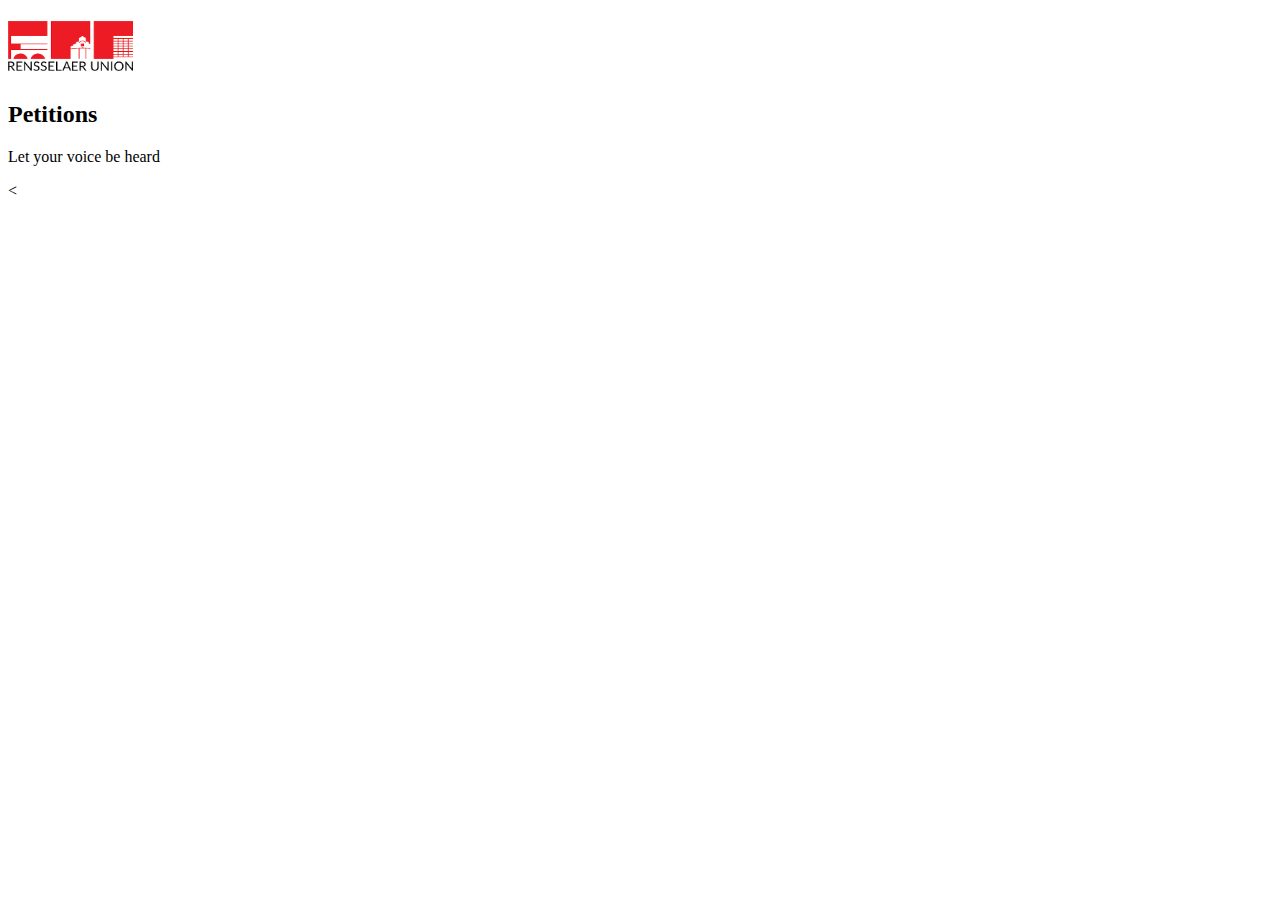
==== index.html @ 4c127a8a "Update index.html" ====
<!DOCTYPE html>
<html>
<body>
<header>
        <link rel="stylesheet" href="index.css">

    <h1 id = "Site_and_logo">
        <img src = " [data-uri]" alt ="" class = "Logo" >
        
        <h2 class = "Petetion_word"> Petitions </h2>
    
    </h1>

    
    
    
    </header>
<body>
    <p>Let your voice be heard </p>

    
    </body>

    
<
</body>
</html>
---- index.css ----
h1{
    text-align: left;
/*    color: aqua;*/
}
.Logo{
    height : 50px;
    width: 125px;
}
.Petetion_word{
    font-size: 15;
}
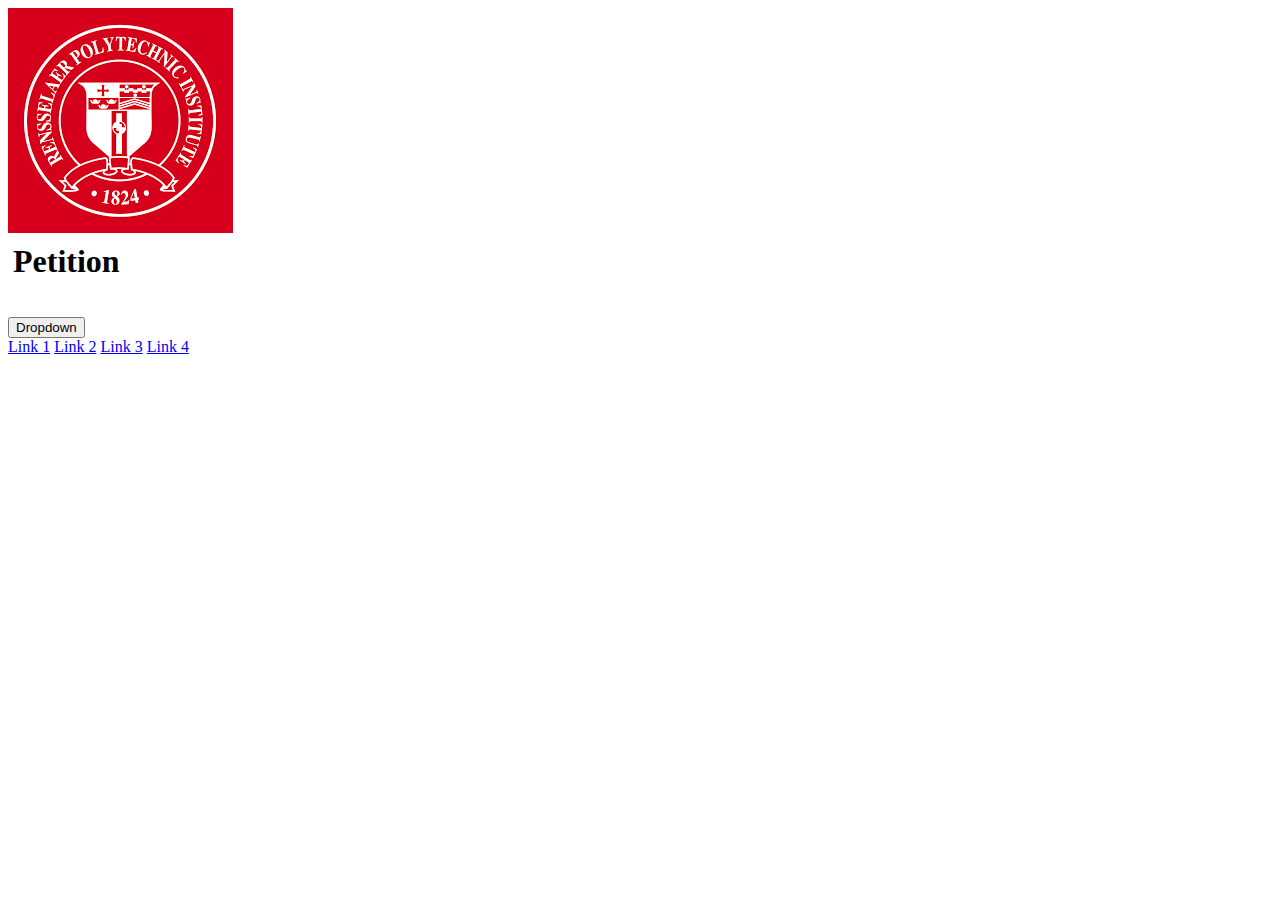
==== commit 0543c50e: "Update index.html" ====
--- a/index.html
+++ b/index.html
@@ -1,27 +1,56 @@
 <!DOCTYPE html>
 <html>
-<body>
-<header>
-        <link rel="stylesheet" href="index.css">
+    <link rel="stylesheet" href="index.css">
+    <script src="index.js"></script>
+    <title> RPI Petitions </title>
+    
+    <div class = "head">
+        
+        
+        
+            <img src = " [data-uri]" alt ="" class = "Logo" >
+        
+        
+        <h1 id = "Name" style = "position:relative; left:5px; bottom: 15px;"> 
+            
+            Petition 
+            
+        </h1>
+        
+        <div class="dropdown" style =" position:relative">
+            <button class="dropbtn">Dropdown</button>
+                
+                
+          <div class="dropdown-content" >
+              <a href="#">Link 1</a>
+              <a href="#">Link 2</a>
+              <a href="#">Link 3</a>
+              <a href="#">Link 4</a>
 
-    <h1 id = "Site_and_logo">
-        <img src = " [data-uri]" alt ="" class = "Logo" >
+              
+          </div>
+        </div>
         
-        <h2 class = "Petetion_word"> Petitions </h2>
+            
+
+    </div> 
+
     
-    </h1>
 
+    
+<footer>
+    
+    <div class = "foot">
     
     
     
-    </header>
-<body>
-    <p>Let your voice be heard </p>
+    </div>
+    
+    </footer>
+
 
     
-    </body>
 
-    
-<
-</body>
 </html>
+
+        
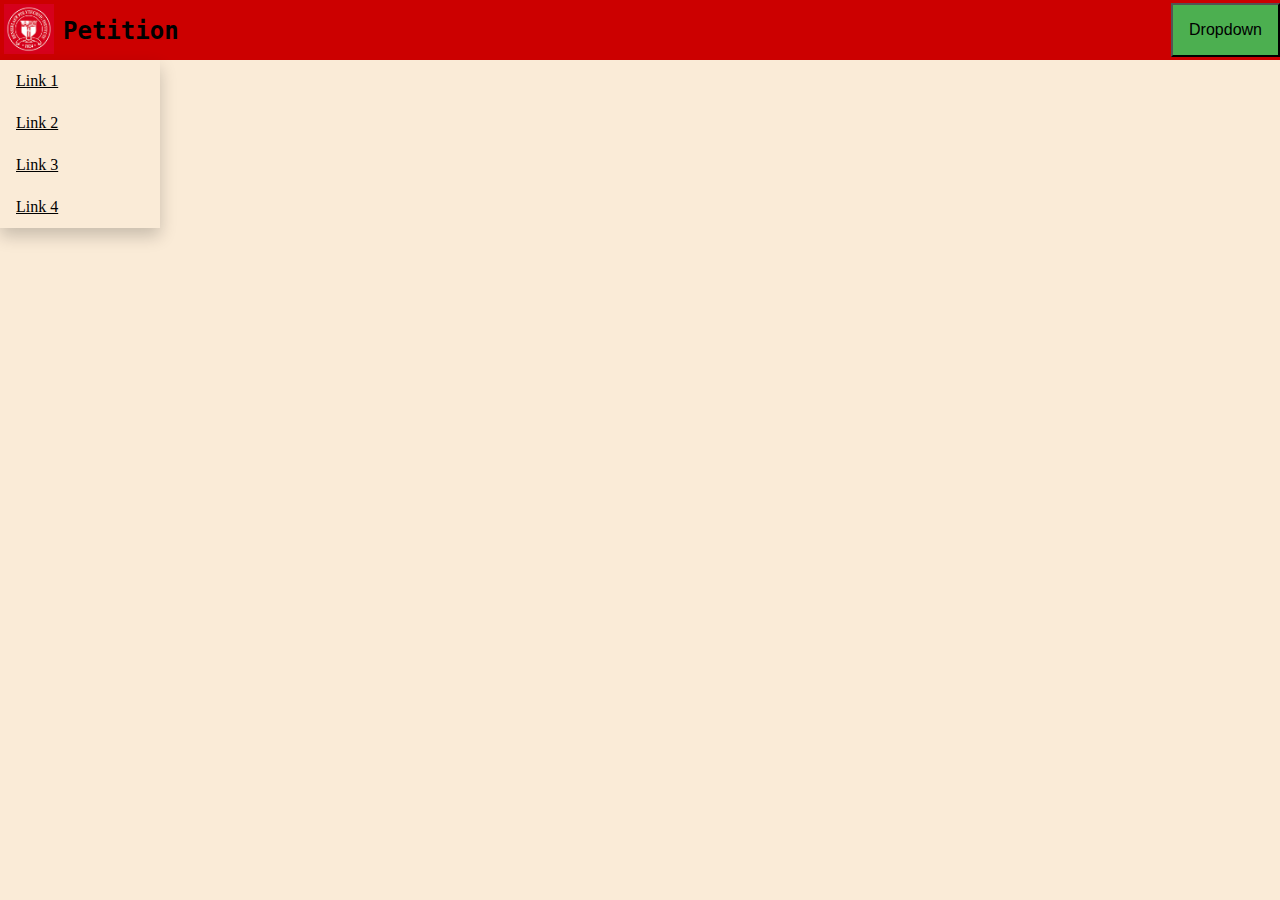
==== commit 1f3fabc0: "Update index.html" ====
--- a/index.html
+++ b/index.html
@@ -1,5 +1,6 @@
 <!DOCTYPE html>
 <html>
+    
     <link rel="stylesheet" href="index.css">
     <script src="index.js"></script>
     <title> RPI Petitions </title>
@@ -7,21 +8,19 @@
     <div class = "head">
         
         
-        
             <img src = " [data-uri]" alt ="" class = "Logo" >
         
         
-        <h1 id = "Name" style = "position:relative; left:5px; bottom: 15px;"> 
-            
-            Petition 
-            
+        <h1 id = "Name" style = "position:relative; left:5px; bottom: 15px;">    
+            Petition           
         </h1>
         
         <div class="dropdown" style =" position:relative">
+            
             <button class="dropbtn">Dropdown</button>
                 
-                
           <div class="dropdown-content" >
+              
               <a href="#">Link 1</a>
               <a href="#">Link 2</a>
               <a href="#">Link 3</a>
@@ -29,28 +28,24 @@
 
               
           </div>
+            
         </div>
         
             
 
     </div> 
-
-    
-
+<body class = "page_body">
+    Content
+    </body>
     
 <footer>
     
     <div class = "foot">
     
-    
+    <p> Ending Information</p>
     
     </div>
     
     </footer>
 
-
-    
-
-</html>
-
-        
+</html> 
--- a/index.css
+++ b/index.css
@@ -0,0 +1,96 @@
+
+h1{
+    display: inline-block;
+    font-size: 24px;
+    color: black;
+    background-color: rgb(204, 0, 0);
+    font-family: monospace;
+
+    
+}
+.Logo{
+
+    height : 50px;
+    width: 50px;
+    padding-top: 4px;
+    padding-left: 4px;
+    background-color: rgb(204, 0, 0);
+
+}
+
+
+.Name{
+    text-align: left;
+    font-size : 20px;
+    color: red;
+    font-style: oblique;
+    
+}
+.head{
+    
+    background-color: rgb(204, 0, 0);
+    width: 100%;
+    margin:0; 
+    position: relative;
+}
+
+*{
+    margin:0;
+    background-color: antiquewhite;
+}
+
+.dropbtn {
+    
+/*  width: 100%;*/
+  background-color: #4CAF50;
+  color: black;
+  padding: 16px;
+  font-size: 16px;
+  cursor: pointer;
+  float: right;  
+    position: relative;
+    margin-top:3px;
+    
+
+}
+
+.dropdown {
+  position: relative;
+  display: inline;
+/padding:20px;/
+/*  margin-top:5%;*/
+ 
+}
+
+.dropdown-content {
+/*  display: none;*/
+  position: absolute;
+  background-color: #f9f9f9;
+  min-width: 160px;
+  box-shadow: 0px 8px 16px 0px rgba(0,0,0,0.2);
+  z-index: 1;
+    
+/*  float:right;*/
+}
+
+.dropdown-content a {
+  color: black;
+  padding: 12px 16px;
+  text-decoration:underline;
+  display: block;
+/*    position:relative;*/
+
+}
+
+.dropdown-content a:hover {
+    background-color: #f1f1f1
+}
+
+.dropdown:hover .dropdown-content {
+  display: block;
+/*    position: absolute;*/
+}
+
+.dropdown:hover .dropbtn {
+  background-color: #3e8e41;
+}
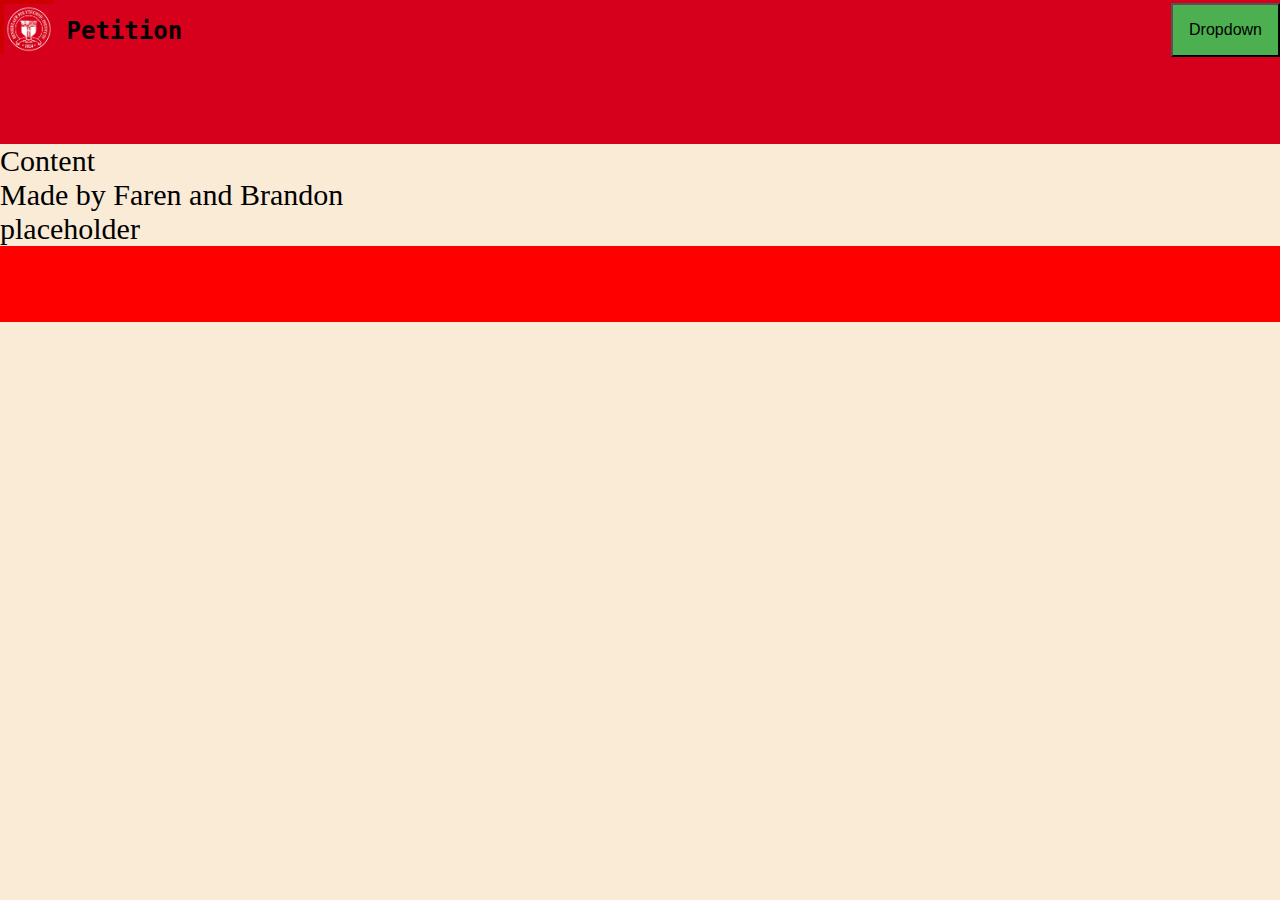
==== commit 95042c7f: "Update index.html" ====
--- a/index.html
+++ b/index.html
@@ -1,4 +1,3 @@
-<!DOCTYPE html>
 <html>
     
     <link rel="stylesheet" href="index.css">
@@ -38,14 +37,19 @@
     Content
     </body>
     
+
+    
 <footer>
     
     <div class = "foot">
     
-    <p> Ending Information</p>
-    
+    <p id= "text"> Made by Faren and Brandon</p>
+    <p class= "tags" > placeholder</p>
     </div>
     
     </footer>
 
-</html> 
+
+    
+
+</html>
--- a/index.css
+++ b/index.css
@@ -1,12 +1,24 @@
-
+.foot{
+    width:100%;
+    background-color: red;
+    height: 20%;
+    font-size: 30px;
+    clear:both;
+    
+}
 h1{
     display: inline-block;
     font-size: 24px;
     color: black;
-    background-color: rgb(204, 0, 0);
+    background-color: #d6001c;
     font-family: monospace;
+    
+}
+.page_body{
+    width: 100%;
+    height: 80%;
+    font-size: 30px;
 
-    
 }
 .Logo{
 
@@ -15,29 +27,52 @@
     padding-top: 4px;
     padding-left: 4px;
     background-color: rgb(204, 0, 0);
-
+ 
 }
-
-
+ 
+ 
 .Name{
     text-align: left;
     font-size : 20px;
     color: red;
     font-style: oblique;
+    background-color: #d6001c;
     
 }
 .head{
     
-    background-color: rgb(204, 0, 0);
+    background-color:#d6001c;
     width: 100%;
     margin:0; 
     position: relative;
+    height: 20%;
 }
-
+ 
 *{
     margin:0;
     background-color: antiquewhite;
 }
+
+/*
+.nav div{
+    height: 4px;
+    background-color:black;
+    margin: 5px 0;
+    border-radius: 25px;
+    color:white;
+
+
+}
+.nav{
+    width: 35px;
+    display:inline-block;
+    float:right;    
+    margin: 15px;
+    background-color: rgb(204, 0, 0);
+    margin: 0 0 0 85%;
+    
+}
+*/
 
 .dropbtn {
     
@@ -48,27 +83,28 @@
   font-size: 16px;
   cursor: pointer;
   float: right;  
-    position: relative;
-    margin-top:3px;
+  position: relative;
+  margin-top:3px;
     
 
 }
 
 .dropdown {
+    
   position: relative;
   display: inline;
-/padding:20px;/
-/*  margin-top:5%;*/
- 
+    
 }
 
 .dropdown-content {
-/*  display: none;*/
+  display: none;
+  width: 100%;
   position: absolute;
   background-color: #f9f9f9;
   min-width: 160px;
   box-shadow: 0px 8px 16px 0px rgba(0,0,0,0.2);
   z-index: 1;
+    
     
 /*  float:right;*/
 }
@@ -78,7 +114,8 @@
   padding: 12px 16px;
   text-decoration:underline;
   display: block;
-/*    position:relative;*/
+    
+    /*    position:relative;*/
 
 }
 
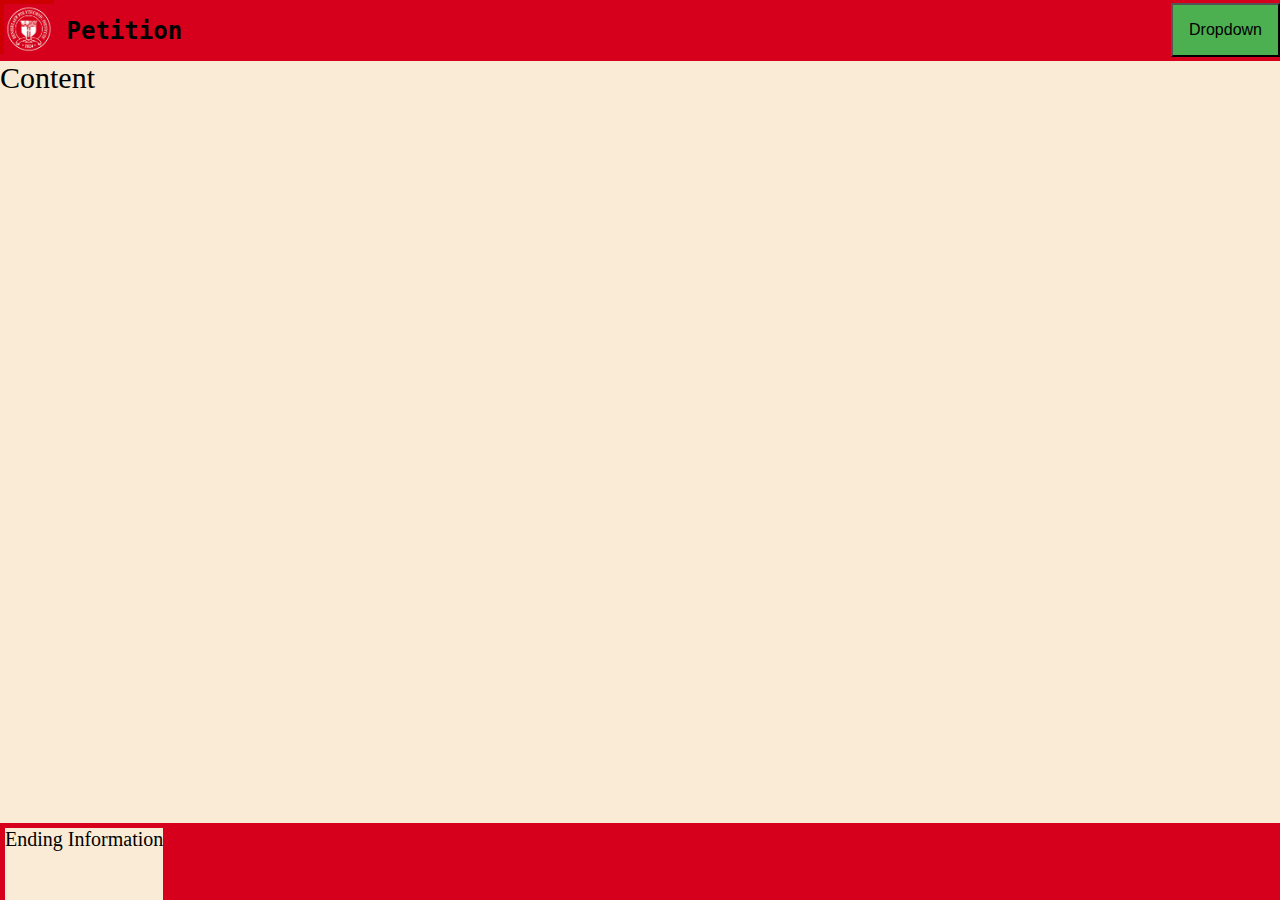
==== commit 4c571f81: "Update index.html" ====
--- a/index.html
+++ b/index.html
@@ -1,3 +1,4 @@
+<!DOCTYPE html>
 <html>
     
     <link rel="stylesheet" href="index.css">
@@ -37,19 +38,14 @@
     Content
     </body>
     
-
-    
 <footer>
     
     <div class = "foot">
     
-    <p id= "text"> Made by Faren and Brandon</p>
-    <p class= "tags" > placeholder</p>
+    <p> Ending Information</p>
+    
     </div>
     
     </footer>
 
-
-    
-
-</html>
+</html>  
--- a/index.css
+++ b/index.css
@@ -1,9 +1,23 @@
 .foot{
+/*
     width:100%;
     background-color: red;
     height: 20%;
     font-size: 30px;
     clear:both;
+    
+*/
+    position: fixed;
+    padding: 5px 5px 0px 5px;
+    margin: 0px;
+    bottom: 0;
+    width: 100%;
+    /* Height of the footer*/
+    height: 8%;
+/*    color:red;*/
+    background: #d6001c;
+    font-size: 20px;   
+    display: inline-flex;
     
 }
 h1{
@@ -120,7 +134,7 @@
 }
 
 .dropdown-content a:hover {
-    background-color: #f1f1f1
+    background-color: #f1f1f1;
 }
 
 .dropdown:hover .dropdown-content {
@@ -131,3 +145,7 @@
 .dropdown:hover .dropbtn {
   background-color: #3e8e41;
 }
+.tags{
+    padding-left: 67.5%;
+}
+
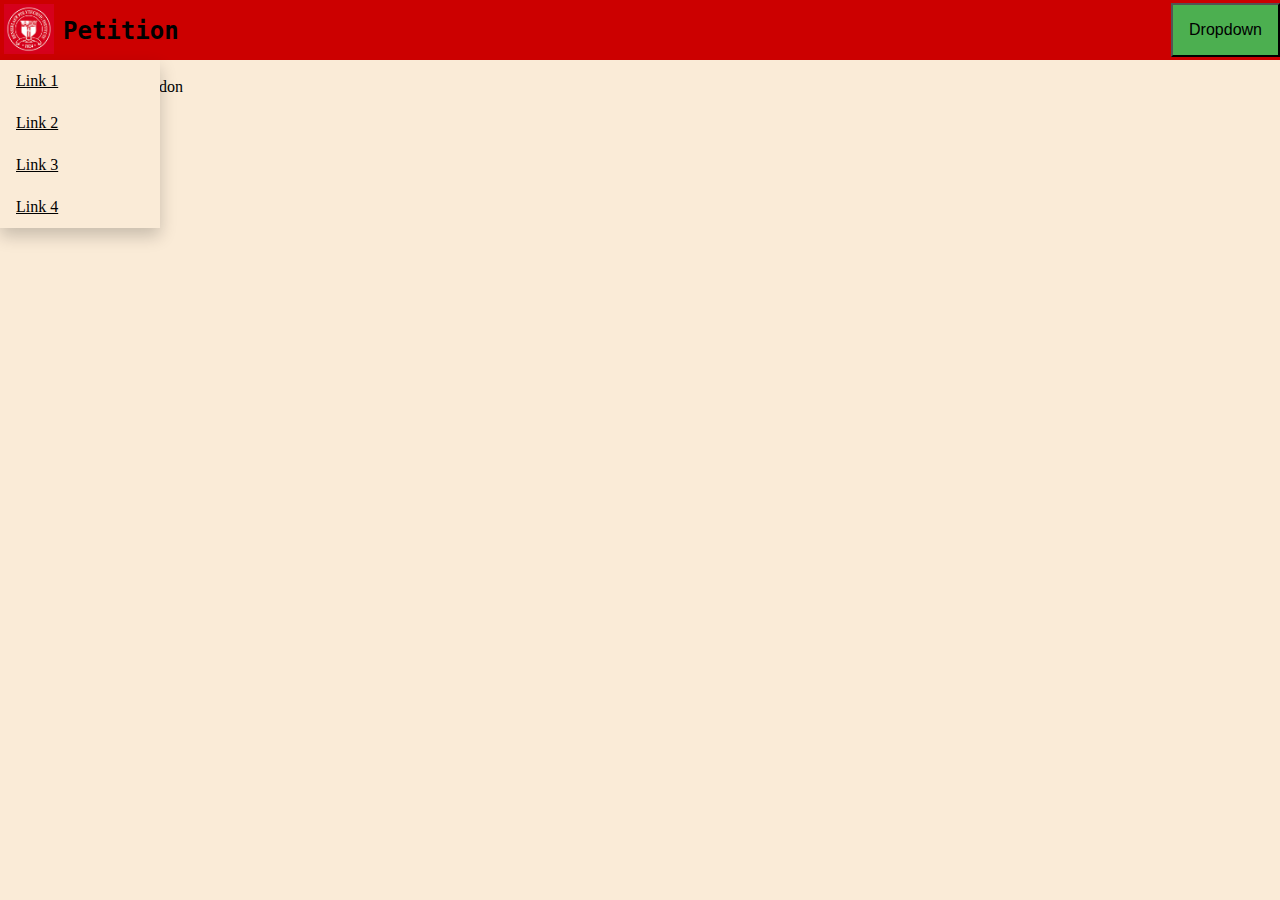
==== commit bcc30997: "Update index.html" ====
--- a/index.html
+++ b/index.html
@@ -34,18 +34,28 @@
             
 
     </div> 
-<body class = "page_body">
+   
+    <div class = "page_body">
+        
+<body id = "Texts">
+    
     Content
+    
     </body>
+    
+</div>
     
 <footer>
     
     <div class = "foot">
     
-    <p> Ending Information</p>
-    
+    <p id= "text"> Made by Faren and Brandon</p>
+    <p class= "tags" > placeholder</p>
     </div>
     
     </footer>
 
-</html>  
+
+    
+
+</html>
--- a/index.css
+++ b/index.css
@@ -1,38 +1,12 @@
-.foot{
-/*
-    width:100%;
-    background-color: red;
-    height: 20%;
-    font-size: 30px;
-    clear:both;
-    
-*/
-    position: fixed;
-    padding: 5px 5px 0px 5px;
-    margin: 0px;
-    bottom: 0;
-    width: 100%;
-    /* Height of the footer*/
-    height: 8%;
-/*    color:red;*/
-    background: #d6001c;
-    font-size: 20px;   
-    display: inline-flex;
-    
-}
+
 h1{
     display: inline-block;
     font-size: 24px;
     color: black;
-    background-color: #d6001c;
+    background-color: rgb(204, 0, 0);
     font-family: monospace;
+
     
-}
-.page_body{
-    width: 100%;
-    height: 80%;
-    font-size: 30px;
-
 }
 .Logo{
 
@@ -41,52 +15,29 @@
     padding-top: 4px;
     padding-left: 4px;
     background-color: rgb(204, 0, 0);
- 
+
 }
- 
- 
+
+
 .Name{
     text-align: left;
     font-size : 20px;
     color: red;
     font-style: oblique;
-    background-color: #d6001c;
     
 }
 .head{
     
-    background-color:#d6001c;
+    background-color: rgb(204, 0, 0);
     width: 100%;
     margin:0; 
     position: relative;
-    height: 20%;
 }
- 
+
 *{
     margin:0;
     background-color: antiquewhite;
 }
-
-/*
-.nav div{
-    height: 4px;
-    background-color:black;
-    margin: 5px 0;
-    border-radius: 25px;
-    color:white;
-
-
-}
-.nav{
-    width: 35px;
-    display:inline-block;
-    float:right;    
-    margin: 15px;
-    background-color: rgb(204, 0, 0);
-    margin: 0 0 0 85%;
-    
-}
-*/
 
 .dropbtn {
     
@@ -97,28 +48,27 @@
   font-size: 16px;
   cursor: pointer;
   float: right;  
-  position: relative;
-  margin-top:3px;
+    position: relative;
+    margin-top:3px;
     
 
 }
 
 .dropdown {
-    
   position: relative;
   display: inline;
-    
+/padding:20px;/
+/*  margin-top:5%;*/
+ 
 }
 
 .dropdown-content {
-  display: none;
-  width: 100%;
+/*  display: none;*/
   position: absolute;
   background-color: #f9f9f9;
   min-width: 160px;
   box-shadow: 0px 8px 16px 0px rgba(0,0,0,0.2);
   z-index: 1;
-    
     
 /*  float:right;*/
 }
@@ -128,13 +78,12 @@
   padding: 12px 16px;
   text-decoration:underline;
   display: block;
-    
-    /*    position:relative;*/
+/*    position:relative;*/
 
 }
 
 .dropdown-content a:hover {
-    background-color: #f1f1f1;
+    background-color: #f1f1f1
 }
 
 .dropdown:hover .dropdown-content {
@@ -144,8 +93,4 @@
 
 .dropdown:hover .dropbtn {
   background-color: #3e8e41;
-}
-.tags{
-    padding-left: 67.5%;
-}
-
+} 
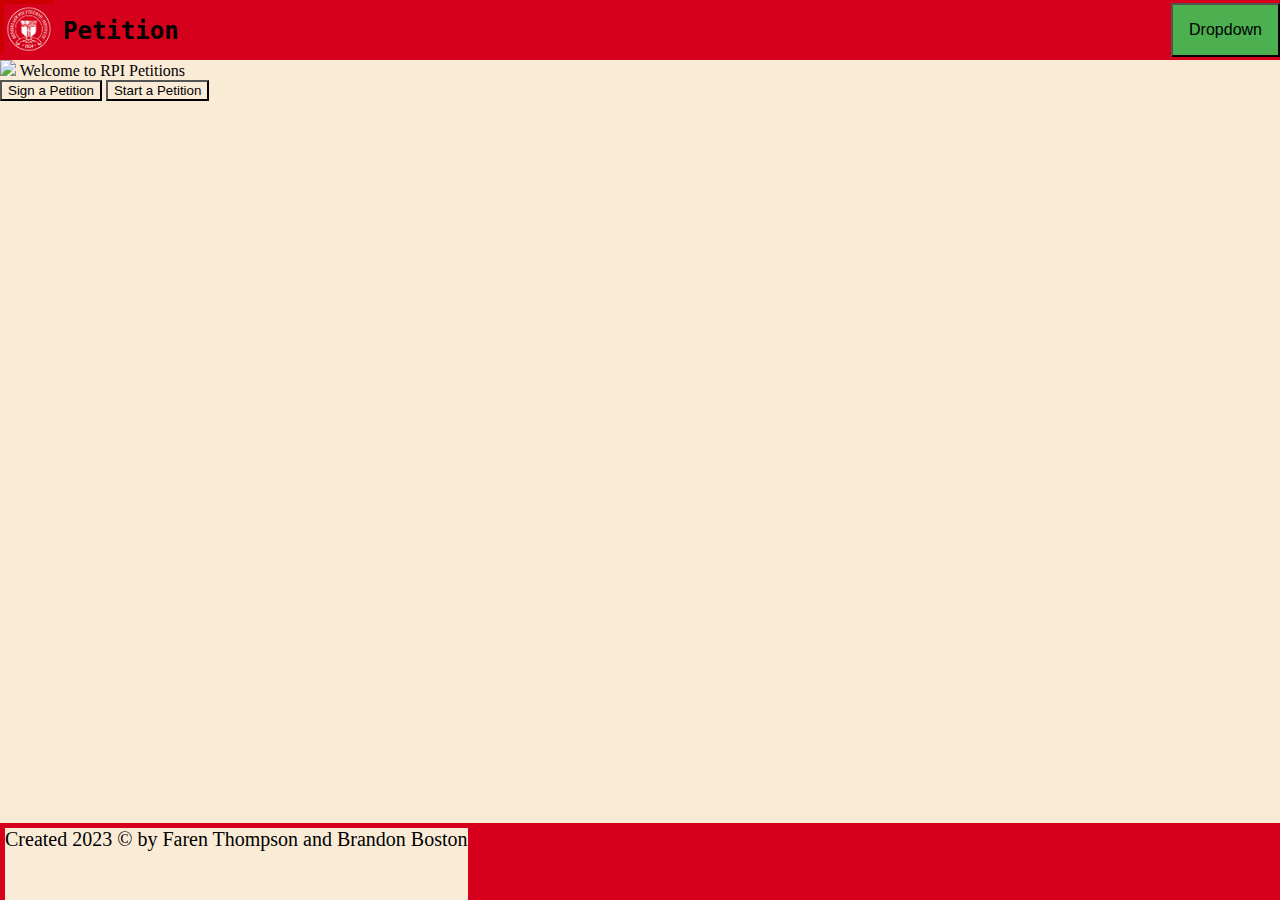
==== commit e17abb74: "Update index.html" ====
--- a/index.html
+++ b/index.html
@@ -5,6 +5,8 @@
     <script src="index.js"></script>
     <title> RPI Petitions </title>
     
+    
+    <header>
     <div class = "head">
         
         
@@ -34,23 +36,33 @@
             
 
     </div> 
-   
-    <div class = "page_body">
+    
+    </header>
+    
+<div > 
+    <body>
+    <img id = "union_pic" src =" https://upload.wikimedia.org/wikipedia/commons/e/eb/RPIStudentUnion.jpg" >
+    
         
-<body id = "Texts">
+    <h7> Welcome to RPI Petitions </h7>
+        
+    <div id = "buttons">
+        
+        <button id= "sign_petition" >Sign a Petition</button>
+        
+        <button id= "start_petition" > Start a Petition</button>
+        
+        </div>
     
-    Content
-    
+
     </body>
-    
-</div>
-    
+
+ </div>  
 <footer>
     
     <div class = "foot">
     
-    <p id= "text"> Made by Faren and Brandon</p>
-    <p class= "tags" > placeholder</p>
+    <h8> Created 2023 &copy; by Faren Thompson and Brandon Boston </h8>
     </div>
     
     </footer>
--- a/index.css
+++ b/index.css
@@ -1,12 +1,31 @@
+.foot{
 
+    position: fixed;
+    padding: 5px 5px 0px 5px;
+    margin: 0px;
+    bottom: 0;
+    width: 100%;
+    /* Height of the footer*/
+    height: 8%;
+/*    color:red;*/
+    background: #d6001c;
+    font-size: 20px;   
+    display: inline-flex;
+    
+}
 h1{
     display: inline-block;
     font-size: 24px;
     color: black;
-    background-color: rgb(204, 0, 0);
+    background-color: #d6001c;
     font-family: monospace;
+    
+}
+.page_body{
+    width: 100%;
+    height: 80%;
+    font-size: 30px;
 
-    
 }
 .Logo{
 
@@ -15,29 +34,33 @@
     padding-top: 4px;
     padding-left: 4px;
     background-color: rgb(204, 0, 0);
-
+ 
 }
-
-
+ 
+ 
 .Name{
     text-align: left;
     font-size : 20px;
     color: red;
     font-style: oblique;
+    background-color: #d6001c;
     
 }
 .head{
     
-    background-color: rgb(204, 0, 0);
+    background-color:#d6001c;
     width: 100%;
     margin:0; 
     position: relative;
+    height: 20%;
 }
-
+ 
 *{
     margin:0;
     background-color: antiquewhite;
 }
+
+
 
 .dropbtn {
     
@@ -48,27 +71,28 @@
   font-size: 16px;
   cursor: pointer;
   float: right;  
-    position: relative;
-    margin-top:3px;
+  position: relative;
+  margin-top:3px;
     
 
 }
 
 .dropdown {
+    
   position: relative;
   display: inline;
-/padding:20px;/
-/*  margin-top:5%;*/
- 
+    
 }
 
 .dropdown-content {
-/*  display: none;*/
+  display: none;
+  width: 100%;
   position: absolute;
   background-color: #f9f9f9;
   min-width: 160px;
   box-shadow: 0px 8px 16px 0px rgba(0,0,0,0.2);
   z-index: 1;
+    
     
 /*  float:right;*/
 }
@@ -78,12 +102,13 @@
   padding: 12px 16px;
   text-decoration:underline;
   display: block;
-/*    position:relative;*/
+    
+    /*    position:relative;*/
 
 }
 
 .dropdown-content a:hover {
-    background-color: #f1f1f1
+    background-color: #f1f1f1;
 }
 
 .dropdown:hover .dropdown-content {
@@ -93,4 +118,14 @@
 
 .dropdown:hover .dropbtn {
   background-color: #3e8e41;
-} 
+}
+.tags{
+    padding-left: 67.5%;
+}
+
+.page_body{
+/*    text-align: center;*/
+    position: fixed;
+    margin:20px;
+    
+}
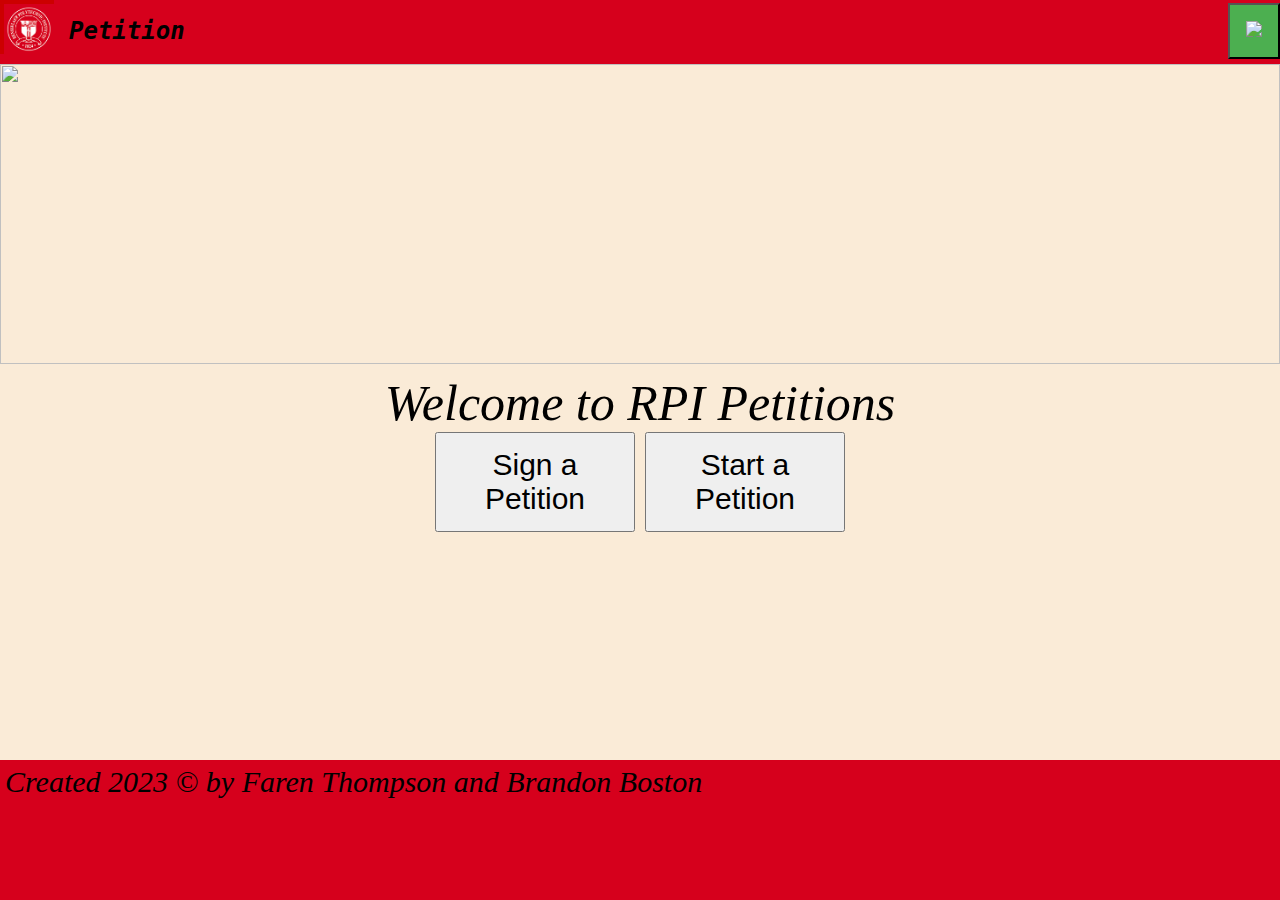
==== commit e902f292: "Update index.html" ====
--- a/index.html
+++ b/index.html
@@ -10,23 +10,23 @@
     <div class = "head">
         
         
-            <img src = " [data-uri]" alt ="" class = "Logo" >
+            <img alt ="" class = "Logo" src = " [data-uri]" >
         
         
         <h1 id = "Name" style = "position:relative; left:5px; bottom: 15px;">    
             Petition           
         </h1>
         
-        <div class="dropdown" style =" position:relative">
+        <div class="dropdown" >
             
-            <button class="dropbtn">Dropdown</button>
+            <button class="dropbtn"> <img id = "image" src = " https://cdn-icons-png.flaticon.com/512/56/56763.png ">  </button>
                 
           <div class="dropdown-content" >
               
-              <a href="#">Link 1</a>
-              <a href="#">Link 2</a>
-              <a href="#">Link 3</a>
-              <a href="#">Link 4</a>
+              <a href="#">Home</a>
+              <a href="#">Create Petition</a>
+              <a href="#">Sign a Petition</a>
+              <a href="#">Login/Sign up</a>
 
               
           </div>
@@ -58,12 +58,16 @@
     </body>
 
  </div>  
-<footer>
+ <footer>
     
     <div class = "foot">
     
-    <h8> Created 2023 &copy; by Faren Thompson and Brandon Boston </h8>
+    <h8> Created 2023 &copy; by Faren Thompson and Brandon Boston 
+    </h8>
+    
+        
     </div>
+     
     
     </footer>
 
--- a/index.css
+++ b/index.css
@@ -1,18 +1,4 @@
-.foot{
 
-    position: fixed;
-    padding: 5px 5px 0px 5px;
-    margin: 0px;
-    bottom: 0;
-    width: 100%;
-    /* Height of the footer*/
-    height: 8%;
-/*    color:red;*/
-    background: #d6001c;
-    font-size: 20px;   
-    display: inline-flex;
-    
-}
 h1{
     display: inline-block;
     font-size: 24px;
@@ -46,21 +32,41 @@
     background-color: #d6001c;
     
 }
-.head{
+header{
     
     background-color:#d6001c;
     width: 100%;
-    margin:0; 
     position: relative;
-    height: 20%;
+    height: 25%;
+    text-align: left;
+    
 }
  
 *{
     margin:0;
-    background-color: antiquewhite;
+/*    background-color: antiquewhite;*/
 }
 
+/*
+.nav div{
+    height: 4px;
+    background-color:black;
+    margin: 5px 0;
+    border-radius: 25px;
+    color:white;
 
+
+}
+.nav{
+    width: 35px;
+    display:inline-block;
+    float:right;    
+    margin: 15px;
+    background-color: rgb(204, 0, 0);
+    margin: 0 0 0 85%;
+    
+}
+*/
 
 .dropbtn {
     
@@ -122,10 +128,54 @@
 .tags{
     padding-left: 67.5%;
 }
+#union_pic{
+    width: 100%;
+    height : 300px;;
+}
 
-.page_body{
-/*    text-align: center;*/
-    position: fixed;
-    margin:20px;
+body{
+/*    width: 100%;*/
+/*    height:10%;*/
+    background-color: antiquewhite;
+    text-align: center;
+    font-size: 40px;
+    font-style: oblique;
+
     
 }
+h7{
+   font-size:50px; 
+}
+#buttons{
+   
+/*    align-content:flex-end;*/
+    
+}
+#start_petition{
+    width:200px;
+    height: 100px;
+    font-size: 30px;
+}
+#sign_petition{
+    width:200px;
+    height:100px;
+    font-size: 30px;
+
+
+}
+footer{
+    text-align: left;
+    position: fixed;
+    padding: 5px 5px 0px 5px;
+    margin: 0px;
+    bottom: 0;
+    width: 100%;
+    height: 15%;
+    background: #d6001c;
+    font-size: 20px;   
+    
+    
+}
+h8{
+    font-size: 30px;
+}
